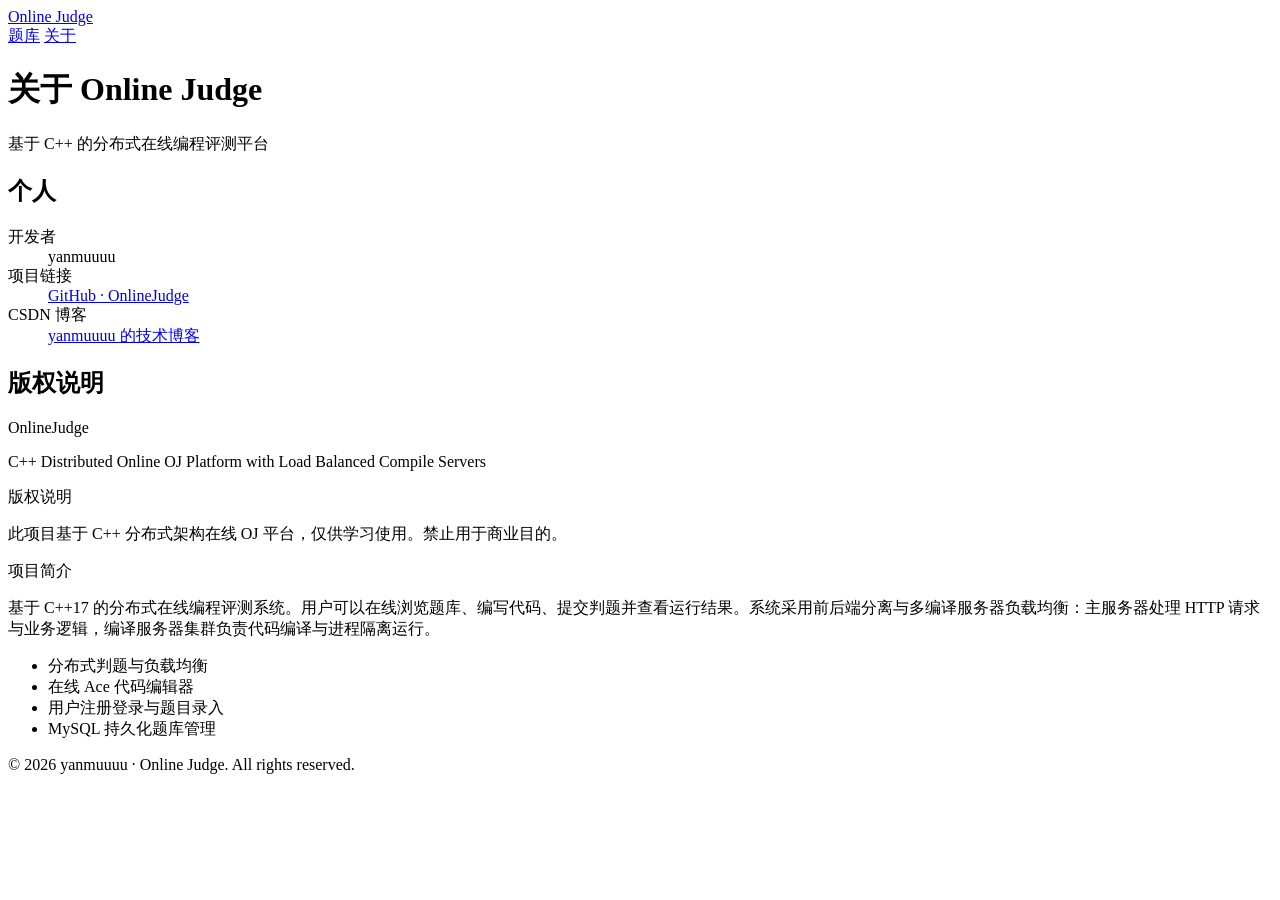
==== oj_server/template/about.html @ c7402c0c "优化前端界面; 新增用户录题功能" ====
<!DOCTYPE html>
<html lang="zh-CN">
<head>
    <meta charset="UTF-8">
    <meta name="viewport" content="width=device-width, initial-scale=1.0">
    <title>关于 · OJ</title>
    <link rel="stylesheet" href="/css/style.css">
</head>
<body>
    <div class="spotlight" id="spotlight" aria-hidden="true"></div>
    <nav class="navbar">
        <div class="navbar-start">
            <a class="navbar-brand" href="/all_questions">Online Judge</a>
            <div class="navbar-nav-links">
                <a class="navbar-link" href="/all_questions">题库</a>
                <a class="navbar-link navbar-link-active" href="/about">关于</a>
            </div>
        </div>
        <div class="navbar-auth" id="navAuth"></div>
    </nav>

    <main class="about-page">
        <header class="about-hero">
            <h1 class="about-title">关于 Online Judge</h1>
            <p class="about-lead">基于 C++ 的分布式在线编程评测平台</p>
        </header>

        <div class="about-grid">
            <section class="glass-card about-card">
                <h2 class="about-section-title">个人</h2>
                <dl class="about-list">
                    <div class="about-item">
                        <dt>开发者</dt>
                        <dd>yanmuuuu</dd>
                    </div>
                    <div class="about-item">
                        <dt>项目链接</dt>
                        <dd>
                            <a class="about-link" href="https://github.com/yanmuuuu/-OJ" target="_blank" rel="noopener noreferrer">GitHub · OnlineJudge</a>
                        </dd>
                    </div>
                    <div class="about-item">
                        <dt>CSDN 博客</dt>
                        <dd>
                            <a class="about-link" href="https://yanmuuuu.blog.csdn.net" target="_blank" rel="noopener noreferrer">yanmuuuu 的技术博客</a>
                        </dd>
                    </div>
                </dl>
            </section>

            <section class="glass-card about-card about-card-wide">
                <h2 class="about-section-title">版权说明</h2>
                <p class="about-project-name">OnlineJudge</p>
                <p class="about-tagline">C++ Distributed Online OJ Platform with Load Balanced Compile Servers</p>

                <div class="about-block">
                    <p class="about-block-label">版权说明</p>
                    <p class="about-text">此项目基于 C++ 分布式架构在线 OJ 平台，仅供学习使用。禁止用于商业目的。</p>
                </div>

                <div class="about-block">
                    <p class="about-block-label">项目简介</p>
                    <p class="about-text">基于 C++17 的分布式在线编程评测系统。用户可以在线浏览题库、编写代码、提交判题并查看运行结果。系统采用前后端分离与多编译服务器负载均衡：主服务器处理 HTTP 请求与业务逻辑，编译服务器集群负责代码编译与进程隔离运行。</p>
                    <ul class="about-features">
                        <li>分布式判题与负载均衡</li>
                        <li>在线 Ace 代码编辑器</li>
                        <li>用户注册登录与题目录入</li>
                        <li>MySQL 持久化题库管理</li>
                    </ul>
                </div>
            </section>
        </div>

        <footer class="about-footer">
            <p>© 2026 yanmuuuu · Online Judge. All rights reserved.</p>
        </footer>
    </main>

    <script src="/js/effects.js"></script>
    <script src="/js/nav_auth.js"></script>
</body>
</html>
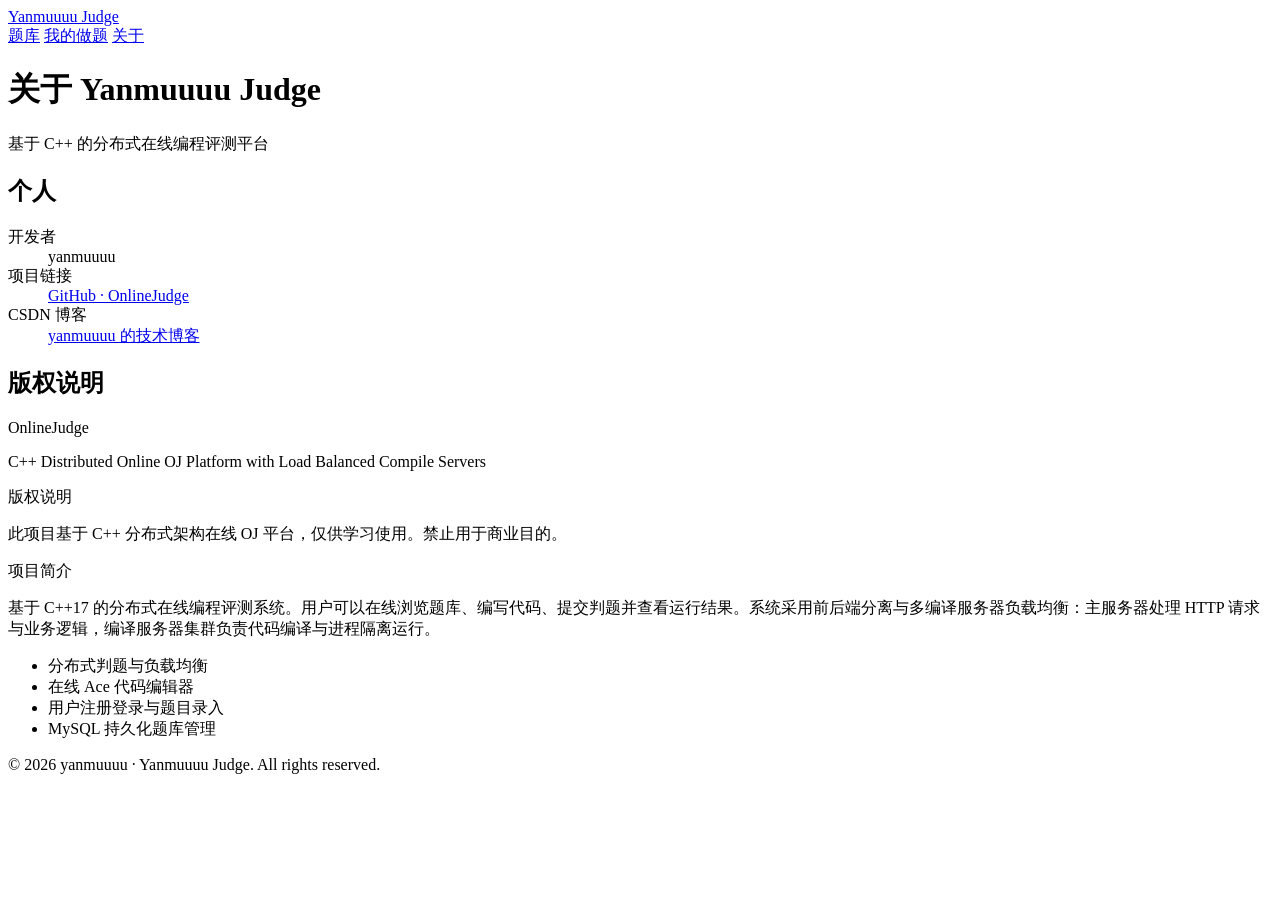
==== commit b111c16d: "重构前端界面; 新增用户题目通过记录功能" ====
--- a/oj_server/template/about.html
+++ b/oj_server/template/about.html
@@ -3,16 +3,16 @@
 <head>
     <meta charset="UTF-8">
     <meta name="viewport" content="width=device-width, initial-scale=1.0">
-    <title>关于 · OJ</title>
+    <title>关于 · Yanmuuuu Judge</title>
     <link rel="stylesheet" href="/css/style.css">
 </head>
 <body>
-    <div class="spotlight" id="spotlight" aria-hidden="true"></div>
     <nav class="navbar">
         <div class="navbar-start">
-            <a class="navbar-brand" href="/all_questions">Online Judge</a>
+            <a class="navbar-brand" href="/all_questions">Yanmuuuu Judge</a>
             <div class="navbar-nav-links">
                 <a class="navbar-link" href="/all_questions">题库</a>
+                <a class="navbar-link" href="/my_progress">我的做题</a>
                 <a class="navbar-link navbar-link-active" href="/about">关于</a>
             </div>
         </div>
@@ -21,7 +21,7 @@
 
     <main class="about-page">
         <header class="about-hero">
-            <h1 class="about-title">关于 Online Judge</h1>
+            <h1 class="about-title">关于 Yanmuuuu Judge</h1>
             <p class="about-lead">基于 C++ 的分布式在线编程评测平台</p>
         </header>
 
@@ -72,11 +72,10 @@
         </div>
 
         <footer class="about-footer">
-            <p>© 2026 yanmuuuu · Online Judge. All rights reserved.</p>
+            <p>© 2026 yanmuuuu · Yanmuuuu Judge. All rights reserved.</p>
         </footer>
     </main>
 
-    <script src="/js/effects.js"></script>
     <script src="/js/nav_auth.js"></script>
 </body>
 </html>
